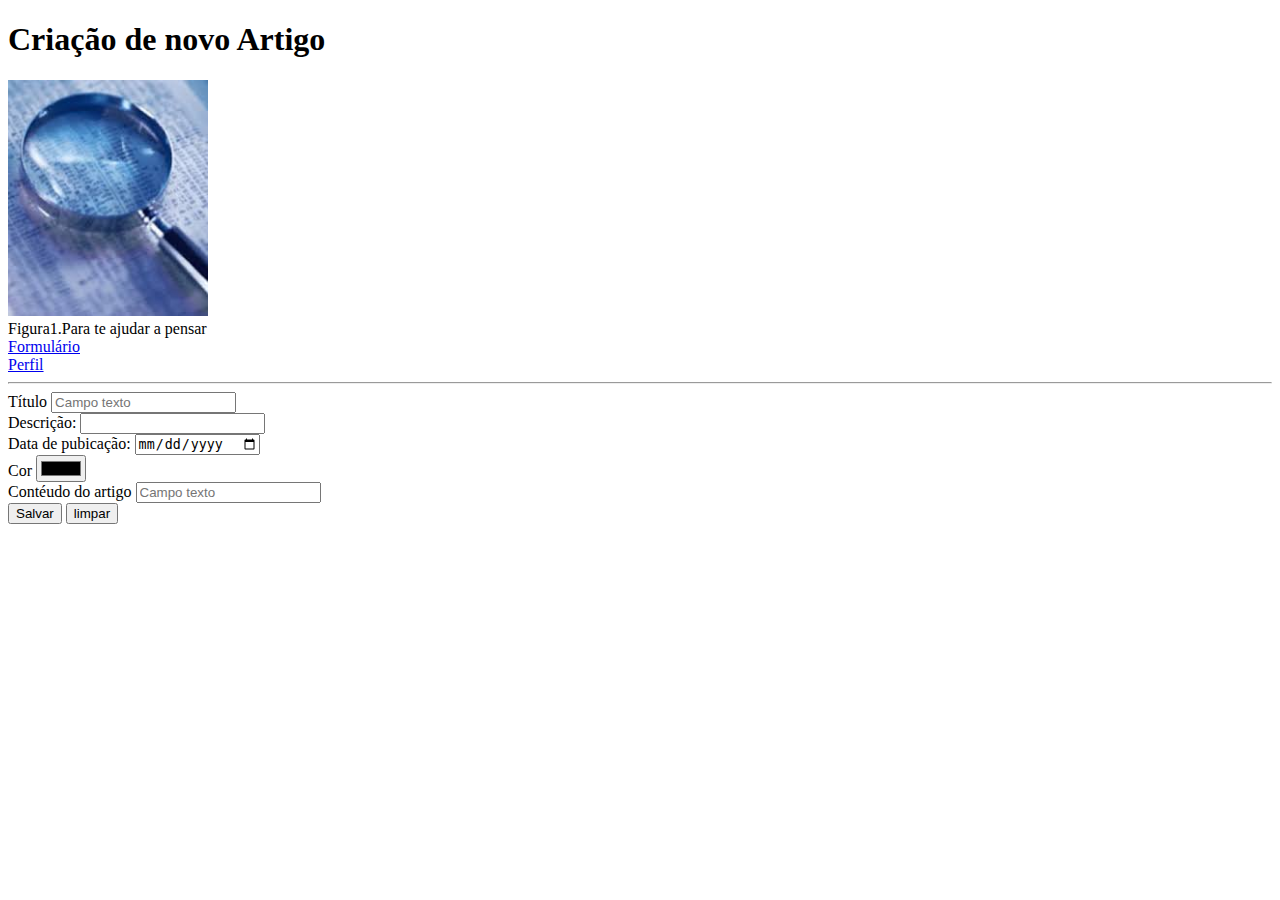
==== novo_artigo.html @ 6566928c "Atividade Oficial 2017_02" ====
<!DOCTYPE html>

<html>
<html>
	<head>
	<meta charset="UTF-8">
	<title>Formulário </title>
		
	</head>
	
	<body>
		<header>
			<form> 
			<h1>Criação de novo Artigo </h1>
			<img src="images.jpg" width="200" />
			<figcaption> Figura1.Para te ajudar a pensar</figcaption>

			<li><a href="index.html"> Formulário</a></li>
			<li><a href="perfil.html">Perfil</a></li>

			<nav>
				
			</nav>
		</header>
		<hr>
		<article>
			<header>

		<label for="inp-teste"> Título </label>
         <input id="inp-teste" Type="Digite o título" values="Digite aqui" placeholder="Campo texto"/>
         </br>
		<label>Descrição: </label>
		<input type="Digite a Descrição" name="Campo texto">
	</br>
		<label> Data de pubicação:</label>
		<input type="Date"/>
		</br>
		<label>Cor</label>
		<input type="color"/>
		</br>
		<label for="inp-teste" >Contéudo do artigo</label>
		<input for="inp-num" type="Digite" values="Digite"/ placeholder="Campo texto">
	</br>
	<button>Salvar</button>
	<button>limpar</button>
			</form>
			
		</BODY>
		
	</head>
</html>
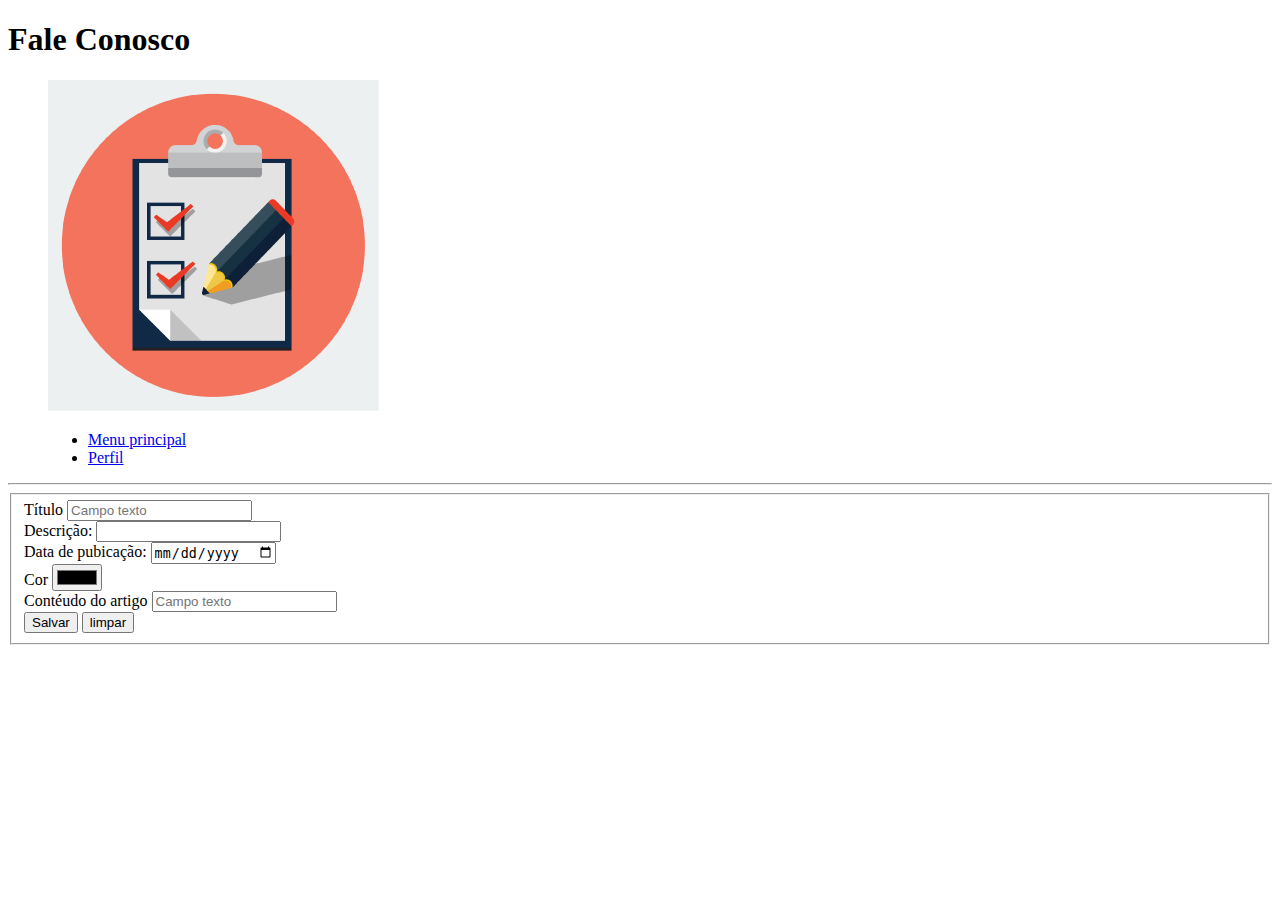
==== commit b8642ec1: "Entrega da atividade Parcial II - Html,CSS e java Script" ====
--- a/novo_artigo.html
+++ b/novo_artigo.html
@@ -1,37 +1,39 @@
 <!DOCTYPE html>
 
 <html>
-<html>
+
 	<head>
-	<meta charset="UTF-8">
-	<title>Formulário </title>
-		
+	<meta charset="UTF-8">	
+	<title>Formulários- Novos Artigos </title>
+	<link rel="stylesheet" href="assets/css/style.css">
 	</head>
 	
 	<body>
+		<div id= "interface">
 		<header>
-			<form> 
-			<h1>Criação de novo Artigo </h1>
-			<img src="images.jpg" width="200" />
-			<figcaption> Figura1.Para te ajudar a pensar</figcaption>
-
-			<li><a href="index.html"> Formulário</a></li>
-			<li><a href="perfil.html">Perfil</a></li>
-
-			<nav>
-				
-			</nav>
+		<form> 
+		<h1>Fale Conosco </h1>
+		<figure class="foto ">
+		<img src="imagens/images.png" alt="" />
+		</br>
+		<nav id="menu">
+		<ul type="disc">
+		<li><a href="index.html" target="_blank"> Menu principal</a></li>
+		<li><a href="perfil.html" target="_blank">Perfil</a></li>
+		</nav>
+		</ul>
 		</header>
 		<hr>
 		<article>
-			<header>
+		<header>
 
-		<label for="inp-teste"> Título </label>
-         <input id="inp-teste" Type="Digite o título" values="Digite aqui" placeholder="Campo texto"/>
-         </br>
+		<form>
+		<fieldset id="usuario3"> <label for="inp-teste"> Título </label>
+        <input id="inp-teste" Type="Digite o título" values="Digite aqui" placeholder="Campo texto"/>
+        </br>
 		<label>Descrição: </label>
 		<input type="Digite a Descrição" name="Campo texto">
-	</br>
+		</br>
 		<label> Data de pubicação:</label>
 		<input type="Date"/>
 		</br>
@@ -40,12 +42,13 @@
 		</br>
 		<label for="inp-teste" >Contéudo do artigo</label>
 		<input for="inp-num" type="Digite" values="Digite"/ placeholder="Campo texto">
-	</br>
-	<button>Salvar</button>
-	<button>limpar</button>
-			</form>
-			
-		</BODY>
+		</br>
+		<button>Salvar</button>
+		<button>limpar</button>
+		</fieldset>
+		</form>
+		</div>
+	</body>
 		
 	</head>
 </html>